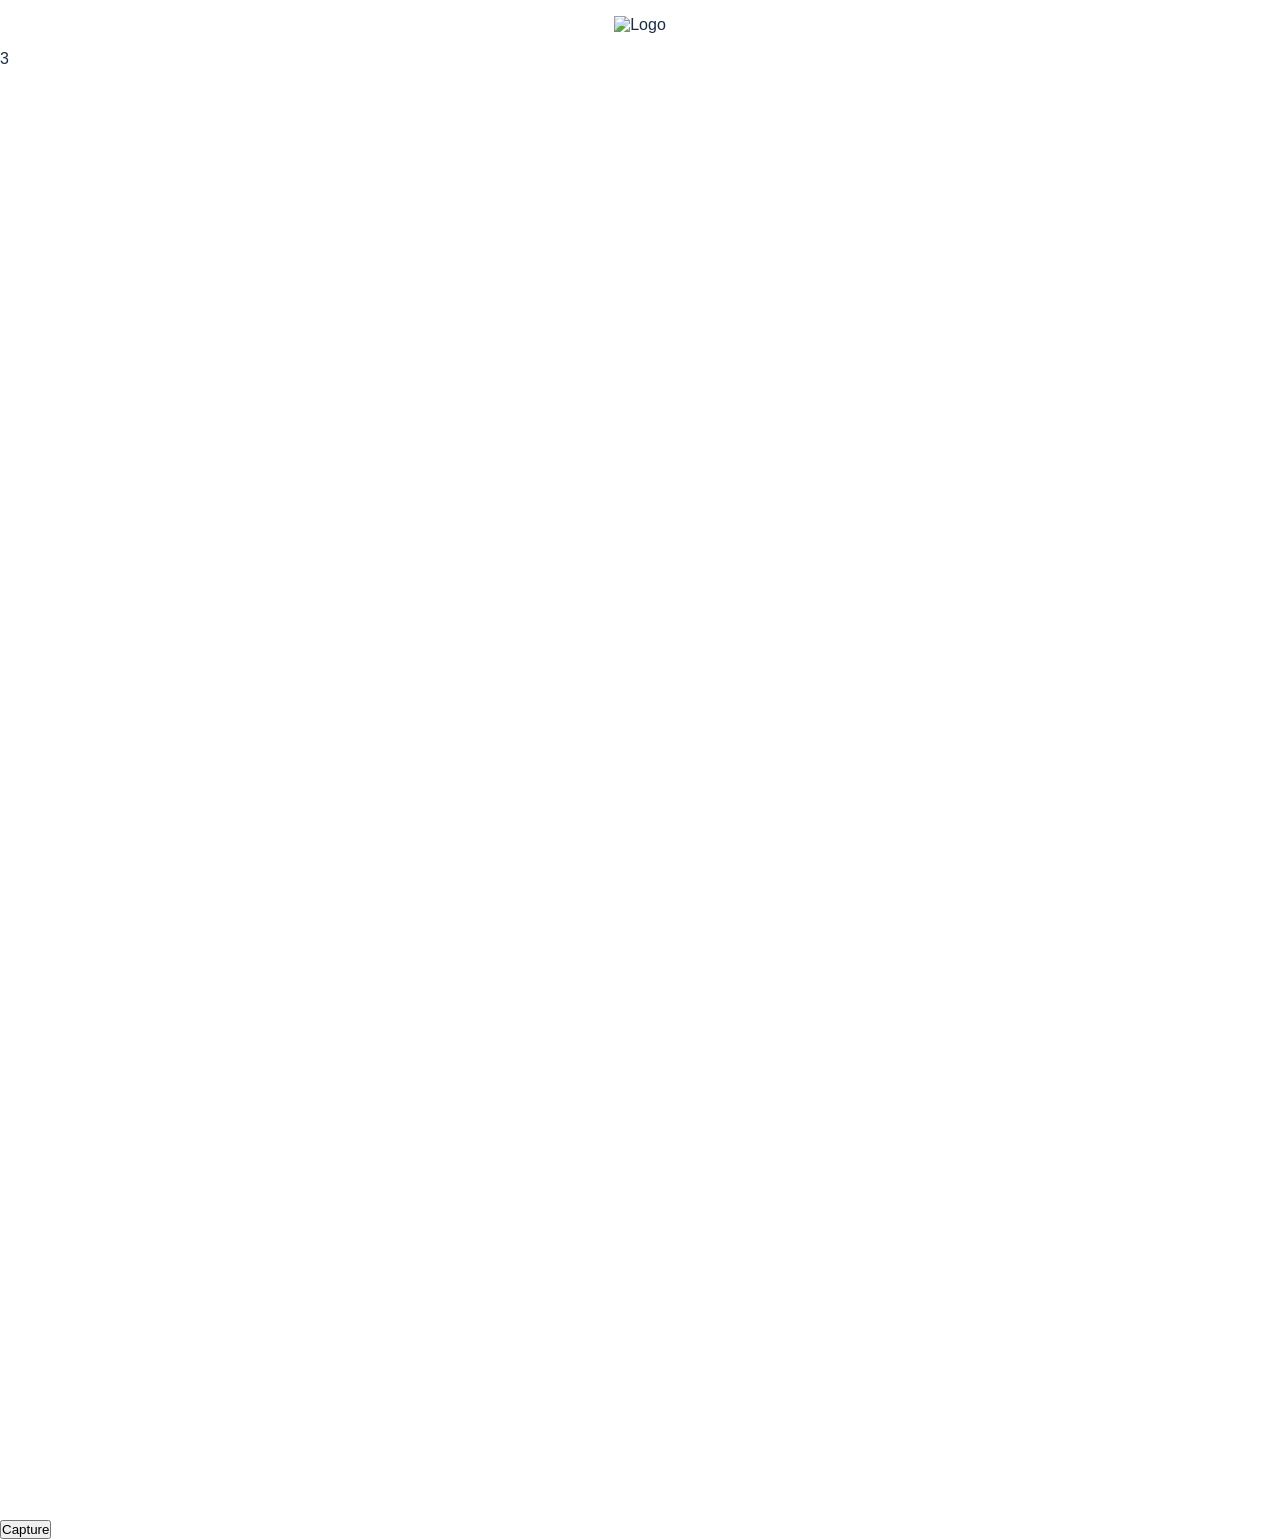
==== camera.html @ 313b915a "add camera page and basic navigation also added styling in the css for home page" ====
<!DOCTYPE html>
<html lang="en">
<head>
  <meta charset="UTF-8" />
  <meta name="viewport" content="width=device-width, initial-scale=1.0">
  <title>Camera</title>
  <link rel="icon" href="Assets/fish-photobooth/favicon.png" type="image/x-icon" />
  <link rel="stylesheet" href="style.css" />
</head>
<body>
  <div class="logo">
    <img src="Assets/fish-photobooth/logo-new.png" alt="Logo">
  </div>
  <div class="photobooth-container" id="booth">
    <div class="countdown-timer">3</div>
    <canvas id="finalCanvas" width="1176" height="1470"></canvas>
    <video id="liveVideo" autoplay playsinline muted></video>
    <img class="frame-overlay" src="Assets/fish-photobooth/camerapage/frame.png" alt="frame overlay" />
  </div>
  <div class="controls">
    <button id="takePhoto">Capture</button>
  </div>
  <script src="camera.js"></script>
</body>
</html>
---- style.css ----
* {
  margin: 0;
  padding: 0;
  box-sizing: border-box;
}

body {
  font-family: 'Segoe UI', sans-serif;
  background-color: #ffffff;
  color: #1a2e42;
  min-height: 100vh;
}

/* Logo */
.logo {
  text-align: center;
  padding: 1rem;
}

.logo img {
  height: 200px;
  object-fit: contain;
}

/* Main layout */
.home-container {
  display: flex;
  flex-direction: column;
  align-items: center;
  gap: 2rem;
  padding: 1rem 2rem 3rem;
}

.photobooth-container {
  display: flex;
  gap: 1.5rem;
  align-items: flex-start;
}

/* Photobooth mock (camera/preview area) */
.photobooth-mock {
  width: 400px;
  height: 500px;
  background: #ffffff;
  border: 0.5px solid #b5d4f4;
  border-radius: 12px;
}

/* Button */
.button-container {
  display: flex;
  justify-content: center;
}

#select-button {
  background-color: #ffaeec;
  color: #000000;
  border: none;
  border-radius: 8px;
  padding: 0.65rem 3rem;
  font-size: 15px;
  font-weight: 500;
  letter-spacing: 0.5px;
  cursor: pointer;
  transition: background-color 0.2s ease;
}

#select-button:hover {
  background-color: #ff3fd2;
}
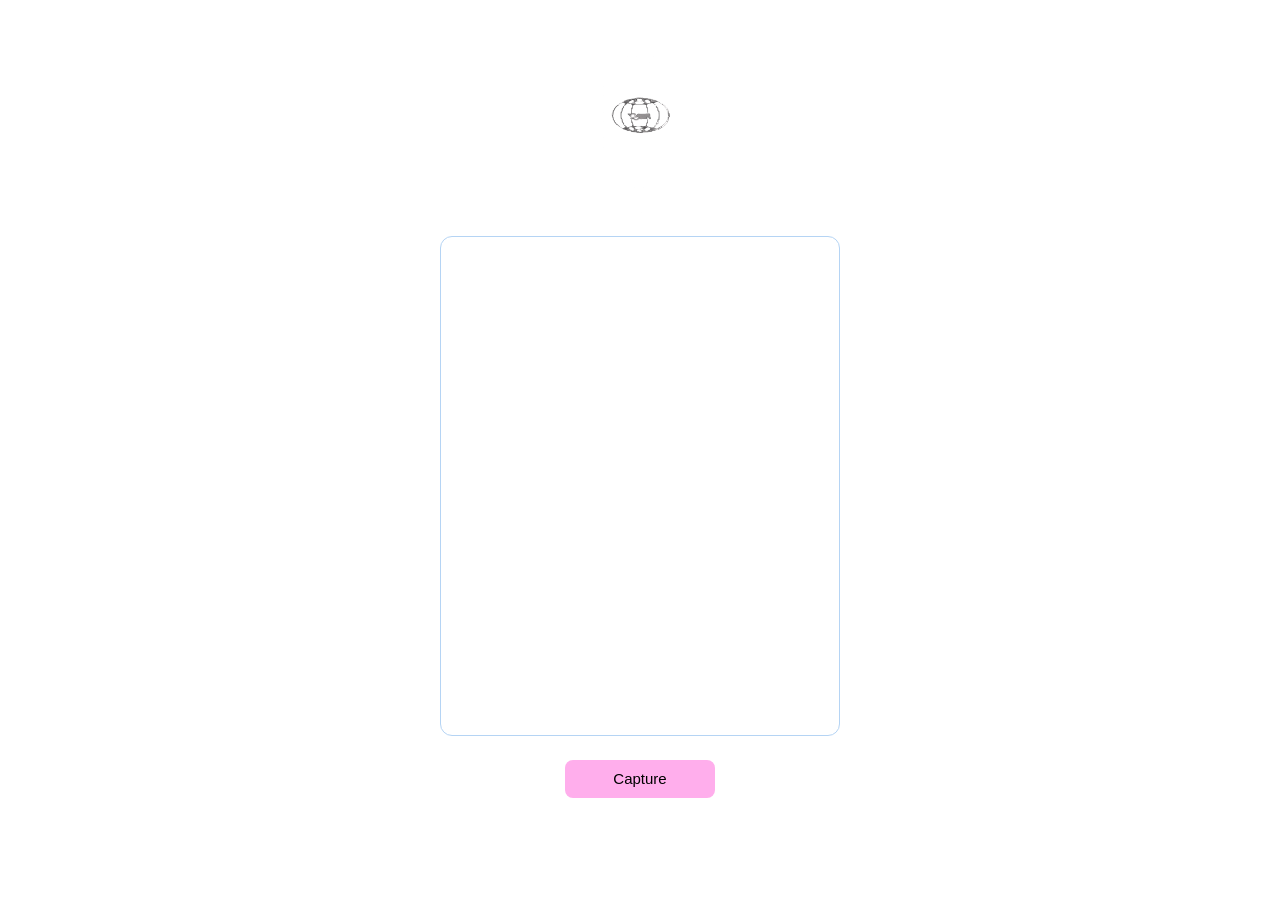
==== commit 45e688cc: "cleaning up code and more structure fix camera and final page, clean up debug logs and unused CSS (a" ====
--- a/camera.html
+++ b/camera.html
@@ -9,13 +9,12 @@
 </head>
 <body>
   <div class="logo">
-    <img src="Assets/fish-photobooth/logo-new.png" alt="Logo">
+    <img src="logo.png" alt="Logo">
   </div>
   <div class="photobooth-container" id="booth">
     <div class="countdown-timer">3</div>
     <canvas id="finalCanvas" width="1176" height="1470"></canvas>
     <video id="liveVideo" autoplay playsinline muted></video>
-    <img class="frame-overlay" src="Assets/fish-photobooth/camerapage/frame.png" alt="frame overlay" />
   </div>
   <div class="controls">
     <button id="takePhoto">Capture</button>
--- a/style.css
+++ b/style.css
@@ -37,13 +37,15 @@
   align-items: flex-start;
 }
 
-/* Photobooth mock (camera/preview area) */
 .photobooth-mock {
   width: 400px;
   height: 500px;
-  background: #ffffff;
   border: 0.5px solid #b5d4f4;
   border-radius: 12px;
+  background-image: url('photobooth-cover.png');
+  background-size: 90%;
+  background-repeat: no-repeat;
+  background-position: center;
 }
 
 /* Button */
@@ -67,4 +69,88 @@
 
 #select-button:hover {
   background-color: #ff3fd2;
+}
+
+/* ── Camera page ── */
+#booth {
+  position: relative;
+  width: 400px;
+  height: 500px;
+  margin: 0 auto;
+  border: 0.5px solid #b5d4f4;
+  border-radius: 12px;
+  overflow: hidden;
+}
+
+#liveVideo {
+  position: absolute;
+  width: 100%;
+  height: 50%;
+  object-fit: cover;
+  top: 0;
+  left: 0;
+}
+
+.countdown-timer {
+  position: absolute;
+  top: 50%;
+  left: 50%;
+  transform: translate(-50%, -50%);
+  font-size: 5rem;
+  font-weight: 500;
+  color: #ffaeec;
+  z-index: 20;
+  display: none;
+}
+
+/* Controls */
+.controls {
+  display: flex;
+  justify-content: center;
+  gap: 1rem;
+  margin-top: 1.5rem;
+}
+
+#takePhoto {
+  background-color: #ffaeec;
+  color: #000000;
+  border: none;
+  border-radius: 8px;
+  padding: 0.65rem 3rem;
+  font-size: 15px;
+  font-weight: 500;
+  cursor: pointer;
+  transition: background-color 0.2s ease;
+}
+
+#takePhoto:hover {
+  background-color: #ff3fd2;
+}
+
+#canvasContainer {
+  display: flex;
+  justify-content: center;
+  margin: 1rem auto;
+}
+
+#finalCanvas {
+  width: 300px;
+  height: auto;
+  border-radius: 12px;
+}
+
+#downloadBtn, #homeBtn {
+  background-color: #ffaeec;
+  color: #000000;
+  border: none;
+  border-radius: 8px;
+  padding: 0.65rem 3rem;
+  font-size: 15px;
+  font-weight: 500;
+  cursor: pointer;
+  transition: background-color 0.2s ease;
+}
+
+#downloadBtn:hover, #homeBtn:hover {
+  background-color: #ff3fd2;
 }
